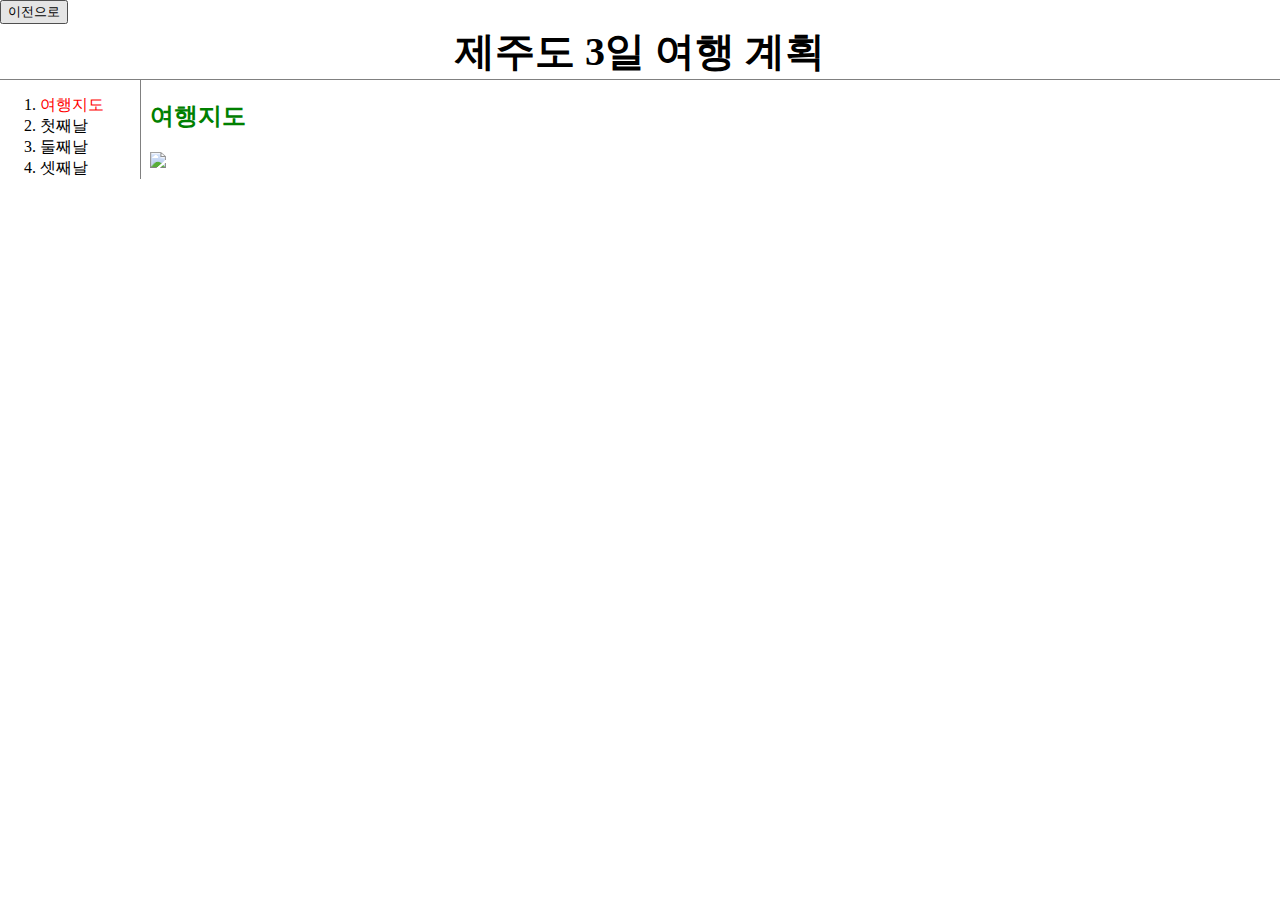
==== jeju-1.html @ 4a7519e8 "CSS file upload" ====
<!DOCTYPE html>
<html>
<head>
	<title>여행지도</title>
	<meta charset="UTF-8">
	<link rel="stylesheet" href="style.css">
</head>

<body>
	<button onclick="goBack()">이전으로</button>
		<script>
			function goBack() {
				window.history.back();
			}
		</script>

	<h1><a href="index.html">제주도 3일 여행 계획</a></h1>

	<div id="grid">
		<ol id="menu">
			<li><a href="jeju-1.html" id="active">여행지도</a></li>
			<li><a href=jeju-2.html>첫째날</a></li>
			<li><a href=jeju-3.html>둘째날</a></li>
			<li><a href=jeju-4.html>셋째날</a></li>
		</ol>


		<div>
			<h2 style="color:green">여행지도</h2>
			<img src="jejumap.jpg" width="99%">
		</div>
	</div>

</body>
</html>
---- style.css ----
a {
				color:black;
				text-decoration: none;
			}
			h1 {
				font-size: 40px;
				text-align: center;
				border-bottom: 1px solid gray;
				margin:0;
			}
			body {
				margin:0;
			}
			#menu {
				border-right: 1px solid gray;
				margin: 0;
				padding-top:15px;
				width:100px;
			}
			#active{
				color: red;
			}
			
			#grid{
				display:grid;
				grid-template-columns: 150px 1fr;
			}
			@media(max-width:800px) {
				#grid {
					display: block;
				}
				#menu {
				border-right:none;
				}
				h1 {
				border-bottom: none;
				}
			}
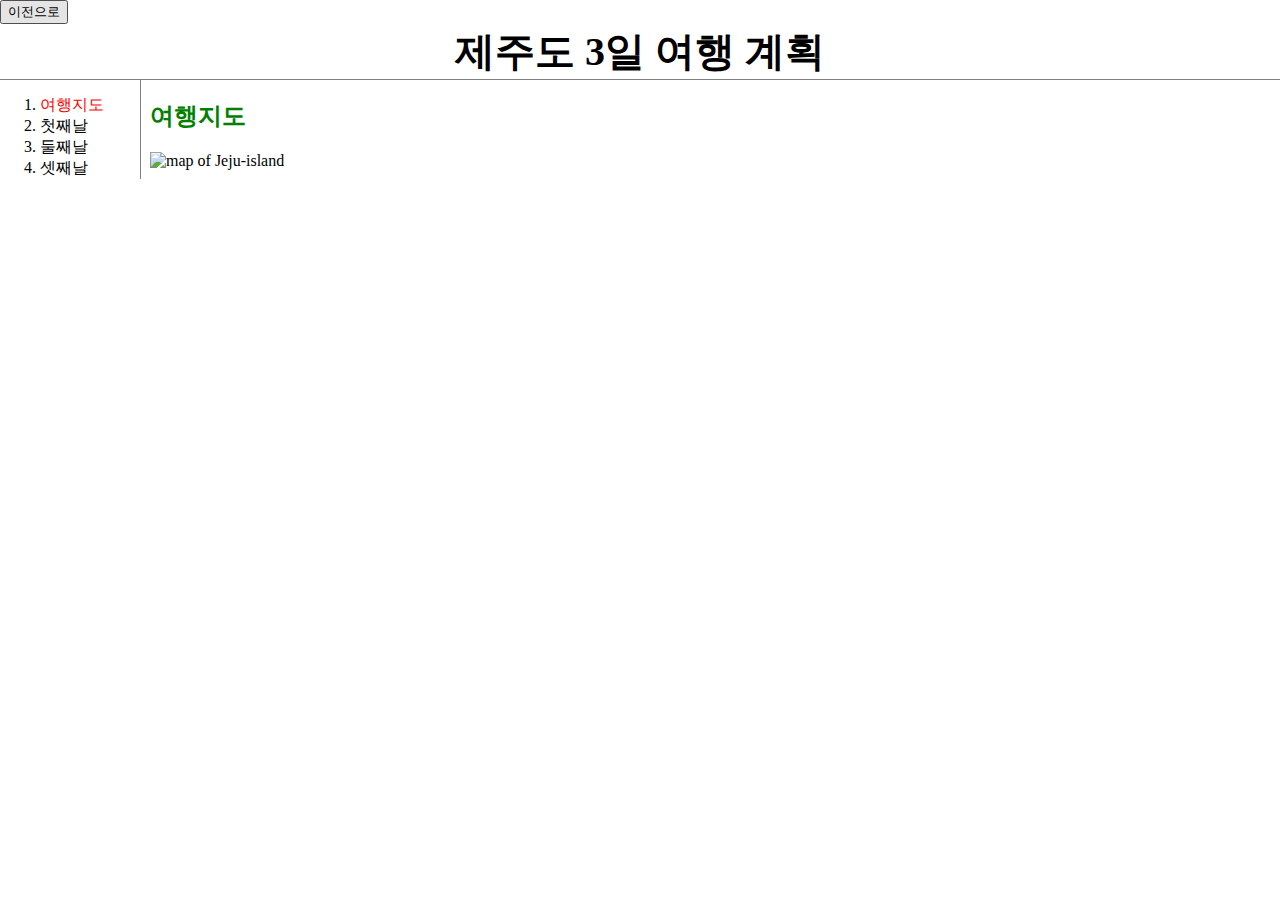
==== commit eefb8b46: "Create buttons" ====
--- a/jeju-1.html
+++ b/jeju-1.html
@@ -4,6 +4,7 @@
 	<title>여행지도</title>
 	<meta charset="UTF-8">
 	<link rel="stylesheet" href="style.css">
+	<link rel="shortcut icon" href="gamgule.png">
 </head>
 
 <body>
@@ -13,22 +14,41 @@
 				window.history.back();
 			}
 		</script>
-
-	<h1><a href="index.html">제주도 3일 여행 계획</a></h1>
+	<header>	
+		<h1><a href="index.html">제주도 3일 여행 계획</a></h1>
+	</header>
 
 	<div id="grid">
+	<aside>
 		<ol id="menu">
 			<li><a href="jeju-1.html" id="active">여행지도</a></li>
 			<li><a href=jeju-2.html>첫째날</a></li>
 			<li><a href=jeju-3.html>둘째날</a></li>
 			<li><a href=jeju-4.html>셋째날</a></li>
 		</ol>
+	</aside>
 
 
-		<div>
+		<main>
 			<h2 style="color:green">여행지도</h2>
-			<img src="jejumap.jpg" width="99%">
-		</div>
+			<img src="jejumap.jpg" usemap="#jejumap" alt="map of Jeju-island">
+			<map name="jejumap" id="jejumap">
+				<area shape="rect" coords="440,334,480,352" href="jeju-2.html">
+				<area shape="rect" coords="270,96,311,106" href="jeju-2.html"#도두봉>
+				<area shape="rect" coords="289,110,357,123" href="jeju-2.html"#선비치리조트>
+				<area shape="rect" coords="200,104,268,116" href="jeju-2.html">
+				<area shape="rect" coords="490,333,530,350" href="jeju-3.html">
+				<area shape="rect" coords="388,138,465,150" href="jeju-3.html">
+				<area shape="rect" coords="497,56,574,68" href="jeju-3.html">
+				<area shape="rect" coords="458,40,505,52" href="jeju-3.html">
+				<area shape="rect" coords="414,57,468,68" href="jeju-3.html">
+				<area shape="rect" coords="416,69,460,79" href="jeju-3.html">
+				<area shape="rect" coords="415,82,463,91" href="jeju-3.html">
+				<area shape="rect" coords="540,334,580,350" href="jeju-4.html">
+				<area shape="rect" coords="383,151,460,161" href="jeju-4.html">
+				<area shape="rect" coords="320,92,361,103" href="jeju-4.html">
+			</map>			
+		</main>
 	</div>
 
 </body>
